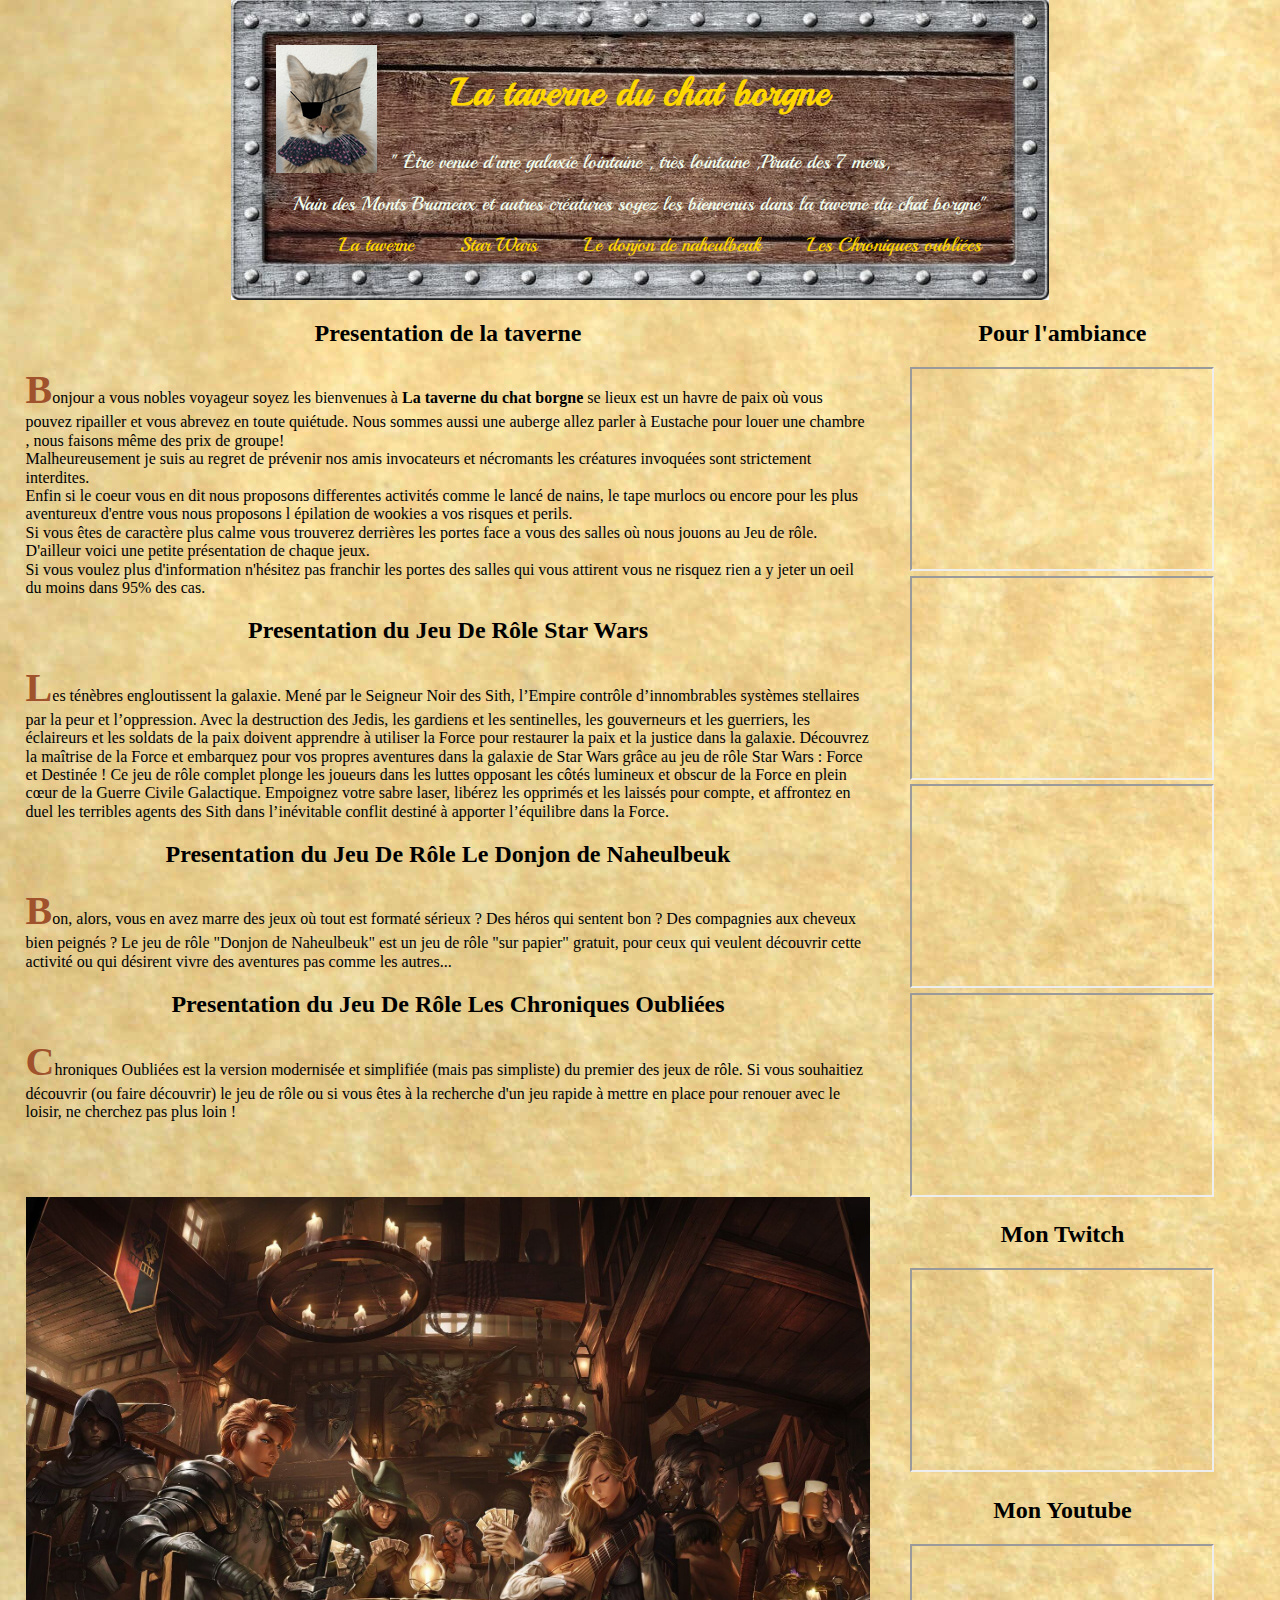
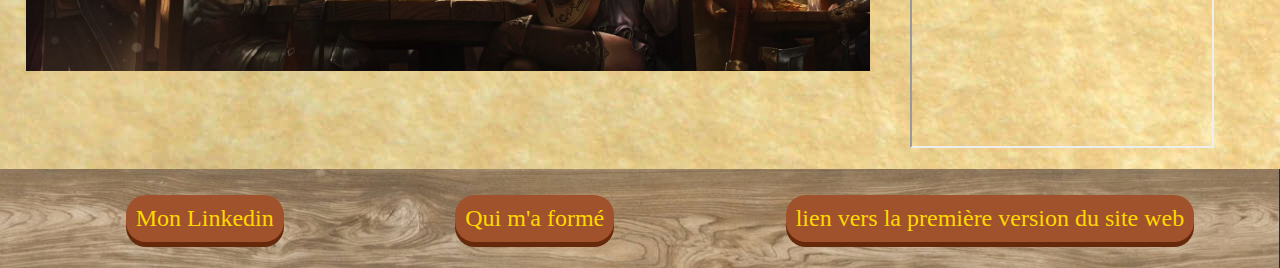
==== index.html @ 0dd870a6 "premier commit de la taverne" ====
<!DOCTYPE html>
<html lang="fr">

<head>
    <meta charset="utf-8">
    <link rel="shortcut icon" type="image/png" href="img/blogo.png"/>
    <title>La Taverne du chat borgne</title>
    <link rel="stylesheet" type="text/css" href="css/style.css">
    <meta name="keywords" content="jdr,chat,cat,taverne,tavrne,starwars star,wars">
    <meta property="og:url" content="http://www.la-taverne-du-chat-borgne/la_taverne.html" />
    <meta property="og:type" content="website" />
    <meta property="og:title" content="Bienvenues à la taverne du chat borgne" />
    <meta property="og:description" content="Être venue d'une galaxie lointaine , très lointaine ,Pirate des 7 mers,Nain des Monts Brumeux
                                            et autres créatures soyez les bienvenues dans la taverne du chat borgne" />
    <meta property="og:image" content="img/bb.png" />
</head>

<body>
    <div id="bloc_page">
        <header class="header_index">
            <img class="image_logo_taverne" src="img/bb.png" alt="Logo de la taverne">
            <h1>La taverne du chat borgne</h1>
            <p class="p_header">" Être venue d'une galaxie lointaine , très lointaine ,Pirate des 7 mers,</p>
            <p class="p_header_deux"> Nain des Monts Brumeux
                et autres créatures soyez les bienvenus dans la taverne du chat borgne"</p>
            <nav class="">
                <ul class="header_ul">

                    <li>
                        <a class="header_ul_a" href="index.html">La taverne</a>
                    </li>

                    <li> <a class="header_ul_a" href="index_s_w.html">Star Wars
                        </a>
                    </li>


                    <li><a class="header_ul_a" href="index_donjon.html">Le donjon de naheulbeuk
                        </a>
                    </li>


                    <li><a class="header_ul_a" href="index_les_chroniques.html">Les Chroniques oubliées
                        </a>
                    </li>

                </ul>
            </nav>
        </header>

        <div class="corp_de_la_page">
            <main>
                <article>
                    <h2 class="nav_main_h2_index">Presentation de la taverne</h2>

                    <p class="paragraphe_index_page_presentation">
                        Bonjour a vous nobles voyageur soyez les bienvenues à <strong>La taverne du chat borgne</strong>
                        se lieux est un havre de paix où vous pouvez ripailler et vous abrevez en toute quiétude.
                        Nous sommes aussi une auberge allez parler à Eustache pour louer une chambre , nous faisons
                        même des prix de groupe!<br>

                        Malheureusement je suis au regret de prévenir nos amis invocateurs et nécromants les créatures
                        invoquées sont strictement interdites.<br>

                        Enfin si le coeur vous en dit nous proposons differentes activités comme le lancé de nains,
                        le tape murlocs ou encore pour les plus aventureux d'entre vous
                        nous proposons l épilation de wookies a vos risques et perils.<br>

                        Si vous êtes de caractère plus calme vous trouverez derrières les portes face a vous des salles
                        où nous jouons au Jeu de rôle. D'ailleur voici une petite présentation de chaque jeux.<br>

                        Si vous voulez plus d'information n'hésitez pas franchir les portes des salles qui vous attirent
                        vous
                        ne risquez rien a y jeter un oeil du moins dans 95% des cas.
                    </p>
                </article>
                <article>
                    <h2 class="nav_main_h2_index">Presentation du Jeu De Rôle Star Wars</h2>

                    <p class="paragraphe_index_page_presentation">
                        Les ténèbres engloutissent la galaxie. Mené par le Seigneur Noir des Sith, l’Empire contrôle
                        d’innombrables systèmes stellaires par la peur et l’oppression. Avec la destruction des Jedis,
                        les gardiens et les sentinelles, les gouverneurs et les guerriers, les éclaireurs et les soldats
                        de la paix doivent apprendre à utiliser la Force pour restaurer la paix et la justice dans la
                        galaxie.
                        Découvrez la maîtrise de la Force et embarquez pour vos propres aventures dans la galaxie de
                        Star Wars grâce au jeu de rôle Star Wars : Force et Destinée !
                        Ce jeu de rôle complet plonge les joueurs dans les luttes opposant les côtés lumineux et obscur
                        de la Force en plein cœur de la Guerre Civile Galactique. Empoignez votre sabre laser,
                        libérez les opprimés et les laissés pour compte, et affrontez en duel les terribles agents des
                        Sith dans l’inévitable conflit destiné à apporter l’équilibre dans la Force.
                    </p>
                </article>
                <article>
                    <h2 class="nav_main_h2_index">Presentation du Jeu De Rôle Le Donjon de Naheulbeuk</h2>

                    <p class="paragraphe_index_page_presentation">Bon, alors, vous en avez marre des jeux où tout est
                        formaté sérieux ?
                        Des héros qui sentent bon ? Des compagnies aux cheveux bien peignés ?
                        Le jeu de rôle "Donjon de Naheulbeuk" est un jeu de rôle "sur papier" gratuit,
                        pour ceux qui veulent découvrir cette activité ou qui désirent vivre des aventures pas comme les
                        autres...
                    </p>
                </article>
                <article>
                    <h2 class="nav_main_h2_index">Presentation du Jeu De Rôle Les Chroniques Oubliées</h2>

                    <p class="paragraphe_index_page_presentation">Chroniques Oubliées est la version modernisée et
                        simplifiée (mais pas simpliste)
                        du premier des jeux de rôle. Si vous souhaitiez découvrir (ou faire découvrir)
                        le jeu de rôle ou si vous êtes à la recherche d'un jeu rapide à mettre en place
                        pour renouer avec le loisir, ne cherchez pas plus loin !</p>
                </article>
                <img class="image_avant_footer_index" src="img/tav.jpg" alt="">
            </main>
            <aside>
                <article>
                    <h2 class="h2_main_sideb">Pour l'ambiance</h2>
                    <figure>
                        <iframe width="300" height="200" title="musique d'ambiance thème starwars"
                            src="https://www.youtube.com/embed/aBjj4pXvZ9E"  allow="accelerometer; autoplay; 
                        encrypted-media; gyroscope; picture-in-picture" allowfullscreen></iframe>

                        <iframe width="300" height="200" title="musique d'ambiance thème de taverne"
                            src="https://www.youtube.com/embed/hWPPD5ww0eA" 
                            allow="accelerometer; autoplay; encrypted-media; gyroscope; picture-in-picture"
                            allowfullscreen></iframe>

                        <iframe width="300" height="200" title="musique d'ambiance thème celtique"
                            src="https://www.youtube.com/embed/jiwuQ6UHMQg" 
                            allow="accelerometer; autoplay; encrypted-media; gyroscope; picture-in-picture"
                            allowfullscreen></iframe>

                        <iframe width="300" height="200" title="musique d'ambiance thème pirate"
                            src="https://www.youtube.com/embed/fCK8-2pdtFU" 
                            allow="accelerometer; autoplay; encrypted-media; gyroscope; picture-in-picture"
                            allowfullscreen></iframe>
                    </figure>
                    <figure>
                        <h2 class="h2_main_sideb">Mon Twitch</h2>
                        <iframe src="https://player.twitch.tv/?channel=hishata" title="chaine twitch d'Hishata"
                        allow="fullscreen" height="200" width="300"></iframe>
                    </figure>
                    <figure>
                        <h2 class="h2_main_sideb">Mon Youtube</h2>
                        <iframe width="300" height="200" title="vidéo de jdr thème starwars"
                            src="https://www.youtube.com/embed/6qYRH20lp3I" 
                            allow="accelerometer; autoplay; encrypted-media; gyroscope; picture-in-picture"
                            allowfullscreen></iframe>
                    </figure>
                </article>
            </aside>
        </div>
        <footer>
            <section id="footer">
                <ul class="ul_footer">
                    <li>
                        <a href="https://www.linkedin.com/in/edouarddhalluin/" class="a_footer">
                            Mon Linkedin
                        </a>
                    </li>
                    <li>
                        <a href="http://ineat.academy" class="a_footer">
                            Qui m'a formé
                        </a>
                    </li>    
                    <li>
                        <a href="old_tav.html" class="a_footer">
                            lien vers la première version du site web
                        </a>
                    </li>
                </ul>
            </section>
        </footer>
    </div>
</body>

</html>
---- css/style.css ----
@import url('https://fonts.googleapis.com/css?family=Playball&display=swap');
  
/*! normalize.css v8.0.1 | MIT License | github.com/necolas/normalize.css */

/* Document
   ========================================================================== */

/**
 * 1. Correct the line height in all browsers.
 * 2. Prevent adjustments of font size after orientation changes in iOS.
 */

 html {
    line-height: 1.15; /* 1 */
    -webkit-text-size-adjust: 100%; /* 2 */
  }
  
  /* Sections
     ========================================================================== */
  
  /**
   * Remove the margin in all browsers.
   */
  
  body {
    margin: 0;
  }
  
  /**
   * Render the `main` element consistently in IE.
   */
  
  main {
    display: block;
  }
  
  /**
   * Correct the font size and margin on `h1` elements within `section` and
   * `article` contexts in Chrome, Firefox, and Safari.
   */
  
  h1 {
    font-size: 2em;
    margin: 0.67em 0;
  }
  
  /* Grouping content
     ========================================================================== */
  
  /**
   * 1. Add the correct box sizing in Firefox.
   * 2. Show the overflow in Edge and IE.
   */
  
  hr {
    box-sizing: content-box; /* 1 */
    height: 0; /* 1 */
    overflow: visible; /* 2 */
  }
  
  /**
   * 1. Correct the inheritance and scaling of font size in all browsers.
   * 2. Correct the odd `em` font sizing in all browsers.
   */
  
  pre {
    font-family: monospace, monospace; /* 1 */
    font-size: 1em; /* 2 */
  }
  
  /* Text-level semantics
     ========================================================================== */
  
  /**
   * Remove the gray background on active links in IE 10.
   */
  
  a {
    background-color: transparent;
  }
  
  /**
   * 1. Remove the bottom border in Chrome 57-
   * 2. Add the correct text decoration in Chrome, Edge, IE, Opera, and Safari.
   */
  
  abbr[title] {
    border-bottom: none; /* 1 */
    text-decoration: underline; /* 2 */
    text-decoration: underline dotted; /* 2 */
  }
  
  /**
   * Add the correct font weight in Chrome, Edge, and Safari.
   */
  
  b,
  strong {
    font-weight: bolder;
  }
  
  /**
   * 1. Correct the inheritance and scaling of font size in all browsers.
   * 2. Correct the odd `em` font sizing in all browsers.
   */
  
  code,
  kbd,
  samp {
    font-family: monospace, monospace; /* 1 */
    font-size: 1em; /* 2 */
  }
  
  /**
   * Add the correct font size in all browsers.
   */
  
  small {
    font-size: 80%;
  }
  
  /**
   * Prevent `sub` and `sup` elements from affecting the line height in
   * all browsers.
   */
  
  sub,
  sup {
    font-size: 75%;
    line-height: 0;
    position: relative;
    vertical-align: baseline;
  }
  
  sub {
    bottom: -0.25em;
  }
  
  sup {
    top: -0.5em;
  }
  
  /* Embedded content
     ========================================================================== */
  
  /**
   * Remove the border on images inside links in IE 10.
   */
  
  img {
    border-style: none;
  }
  
  /* Forms
     ========================================================================== */
  
  /**
   * 1. Change the font styles in all browsers.
   * 2. Remove the margin in Firefox and Safari.
   */
  
  button,
  input,
  optgroup,
  select,
  textarea {
    font-family: inherit; /* 1 */
    font-size: 100%; /* 1 */
    line-height: 1.15; /* 1 */
    margin: 0; /* 2 */
  }
  
  /**
   * Show the overflow in IE.
   * 1. Show the overflow in Edge.
   */
  
  button,
  input { /* 1 */
    overflow: visible;
  }
  
  /**
   * Remove the inheritance of text transform in Edge, Firefox, and IE.
   * 1. Remove the inheritance of text transform in Firefox.
   */
  
  button,
  select { /* 1 */
    text-transform: none;
  }
  
  /**
   * Correct the inability to style clickable types in iOS and Safari.
   */
  
  button,
  [type="button"],
  [type="reset"],
  [type="submit"] {
    -webkit-appearance: button;
  }
  
  /**
   * Remove the inner border and padding in Firefox.
   */
  
  button::-moz-focus-inner,
  [type="button"]::-moz-focus-inner,
  [type="reset"]::-moz-focus-inner,
  [type="submit"]::-moz-focus-inner {
    border-style: none;
    padding: 0;
  }
  
  /**
   * Restore the focus styles unset by the previous rule.
   */
  
  button:-moz-focusring,
  [type="button"]:-moz-focusring,
  [type="reset"]:-moz-focusring,
  [type="submit"]:-moz-focusring {
    outline: 1px dotted ButtonText;
  }
  
  /**
   * Correct the padding in Firefox.
   */
  
  fieldset {
    padding: 0.35em 0.75em 0.625em;
  }
  
  /**
   * 1. Correct the text wrapping in Edge and IE.
   * 2. Correct the color inheritance from `fieldset` elements in IE.
   * 3. Remove the padding so developers are not caught out when they zero out
   *    `fieldset` elements in all browsers.
   */
  
  legend {
    box-sizing: border-box; /* 1 */
    color: inherit; /* 2 */
    display: table; /* 1 */
    max-width: 100%; /* 1 */
    padding: 0; /* 3 */
    white-space: normal; /* 1 */
  }
  
  /**
   * Add the correct vertical alignment in Chrome, Firefox, and Opera.
   */
  
  progress {
    vertical-align: baseline;
  }
  
  /**
   * Remove the default vertical scrollbar in IE 10+.
   */
  
  textarea {
    overflow: auto;
  }
  
  /**
   * 1. Add the correct box sizing in IE 10.
   * 2. Remove the padding in IE 10.
   */
  
  [type="checkbox"],
  [type="radio"] {
    box-sizing: border-box; /* 1 */
    padding: 0; /* 2 */
  }
  
  /**
   * Correct the cursor style of increment and decrement buttons in Chrome.
   */
  
  [type="number"]::-webkit-inner-spin-button,
  [type="number"]::-webkit-outer-spin-button {
    height: auto;
  }
  
  /**
   * 1. Correct the odd appearance in Chrome and Safari.
   * 2. Correct the outline style in Safari.
   */
  
  [type="search"] {
    -webkit-appearance: textfield; /* 1 */
    outline-offset: -2px; /* 2 */
  }
  
  /**
   * Remove the inner padding in Chrome and Safari on macOS.
   */
  
  [type="search"]::-webkit-search-decoration {
    -webkit-appearance: none;
  }
  
  /**
   * 1. Correct the inability to style clickable types in iOS and Safari.
   * 2. Change font properties to `inherit` in Safari.
   */
  
  ::-webkit-file-upload-button {
    -webkit-appearance: button; /* 1 */
    font: inherit; /* 2 */
  }
  
  /* Interactive
     ========================================================================== */
  
  /*
   * Add the correct display in Edge, IE 10+, and Firefox.
   */
  
  details {
    display: block;
  }
  
  /*
   * Add the correct display in all browsers.
   */
  
  summary {
    display: list-item;
  }
  
  /* Misc
     ========================================================================== */
  
  /**
   * Add the correct display in IE 10+.
   */
  
  template {
    display: none;
  }
  
  /**
   * Add the correct display in IE 10.
   */
  
  [hidden] {
    display: none;
  }



body{
    background-image:url(img/parcho.jpg);

    
}
header
{
    font-family: 'Playball', arial, sans-serif;
	top:5%;
	color:black;
	font-size: 1.2em;
	width: 100%;
	position:absolute;
	text-align: center;

}
h1{
    text-align: center;
    color: gold;
}
.image_logo_taverne{
position: absolute;
top: 45px;
left: 45px;
}
.header_index{
background-image:url(img/bwood2.jpg);
background-repeat: no-repeat;
background-position: center;
width: 818px;
height:300px;
padding: 45px;
box-sizing: border-box;
margin-left: auto;
margin-right: auto;
position: relative;
}
.p_header{
    margin-top: 1.9em;
    color: honeydew;
}
.p_header_deux{
    margin-top: 0.9em;
    color: honeydew;
}
ul 
{
list-style: none;
text-align: center;
justify-content:space-around;
display: flex;
}
a{
  text-decoration: none;
}

.header_ul{
    margin-top: 0.6em;
}
a:visited{
    color: honeydew;
}
.header_ul_a{
    color: gold;
}

.nav_main_h2_index{
    text-align: center;
}
.nav_main_h2_index::selection{
  color: gold;
  background-color: sienna;
}
.h2_main_sideb::selection{
  color: gold;
  background-color: sienna;
}
#image_donjon_un{   
    position: relative;
    left: 15%;
    bottom:25%;
}
.corp_de_la_page{
    display: flex;
    margin-left:2%;
    margin-right: 2%;
}
.paragraphe_index_page_presentation::first-letter{
    font-size:40px;
    font-weight: bolder;
    color: sienna;
}
.paragraphe_index_page_presentation::selection{
color: gold;
background-color: sienna;
}
.paragraphe_index_page_presentation strong::selection{
    color: sienna;
    background-color: gold;
    }
aside{
    text-align: center;
}
.image_avant_footer_index{
max-width: 100%;
padding-top: 7%;
}
footer{
    background-image:url(img/fb.jpg);
    background-size: cover;
    background-repeat: no-repeat;
    text-align: center;
    padding-top: 10px;
    padding-bottom: 10px;
    color: gold;
}
 .ul_footer  a {
    color: gold;
}
.a_footer{
  background-color: sienna;
  color: #ffd058;
  border-radius: 20px;
  font-size: x-large;
  padding: 10px;
  border: none;
  box-shadow:0 5px 0 #66290c ;
  display: inline-block;
  text-decoration: none;
}

.a_footer:hover{
  box-shadow: 0 3px 0 #66290c;
  transform:translateY(2px);
}

.a_footer:active{
  transform:translateY(5px);
  box-shadow: none;
}

@media only screen and (max-width: 850px) {
    /* Appareils avec une résolution au-dessus de 500px */
    aside{
        display: none;
    
    }
   }
   @media only screen and (max-width: 850px) {
   .header_index{
    background-image: none;
    background-color: rgb(67, 45, 37);;
    border: 10px solid 	rgb(105,105,105);
    max-width: 100%;
    padding: 10px;
    height: 220px;

 }
}
@media only screen and (max-width: 850px) {
    header p{
display: none;
    }

}
@media only screen and (max-width: 850px) {
    header img{
        display: none;
    }
}
@media only screen and (max-width: 850px) {
  .a_footer{
    background-color:transparent;
    box-shadow: 0 5px 0 transparent;
  }
  .a_footer:hover{
    box-shadow: 0 3px 0 transparent;
}
}
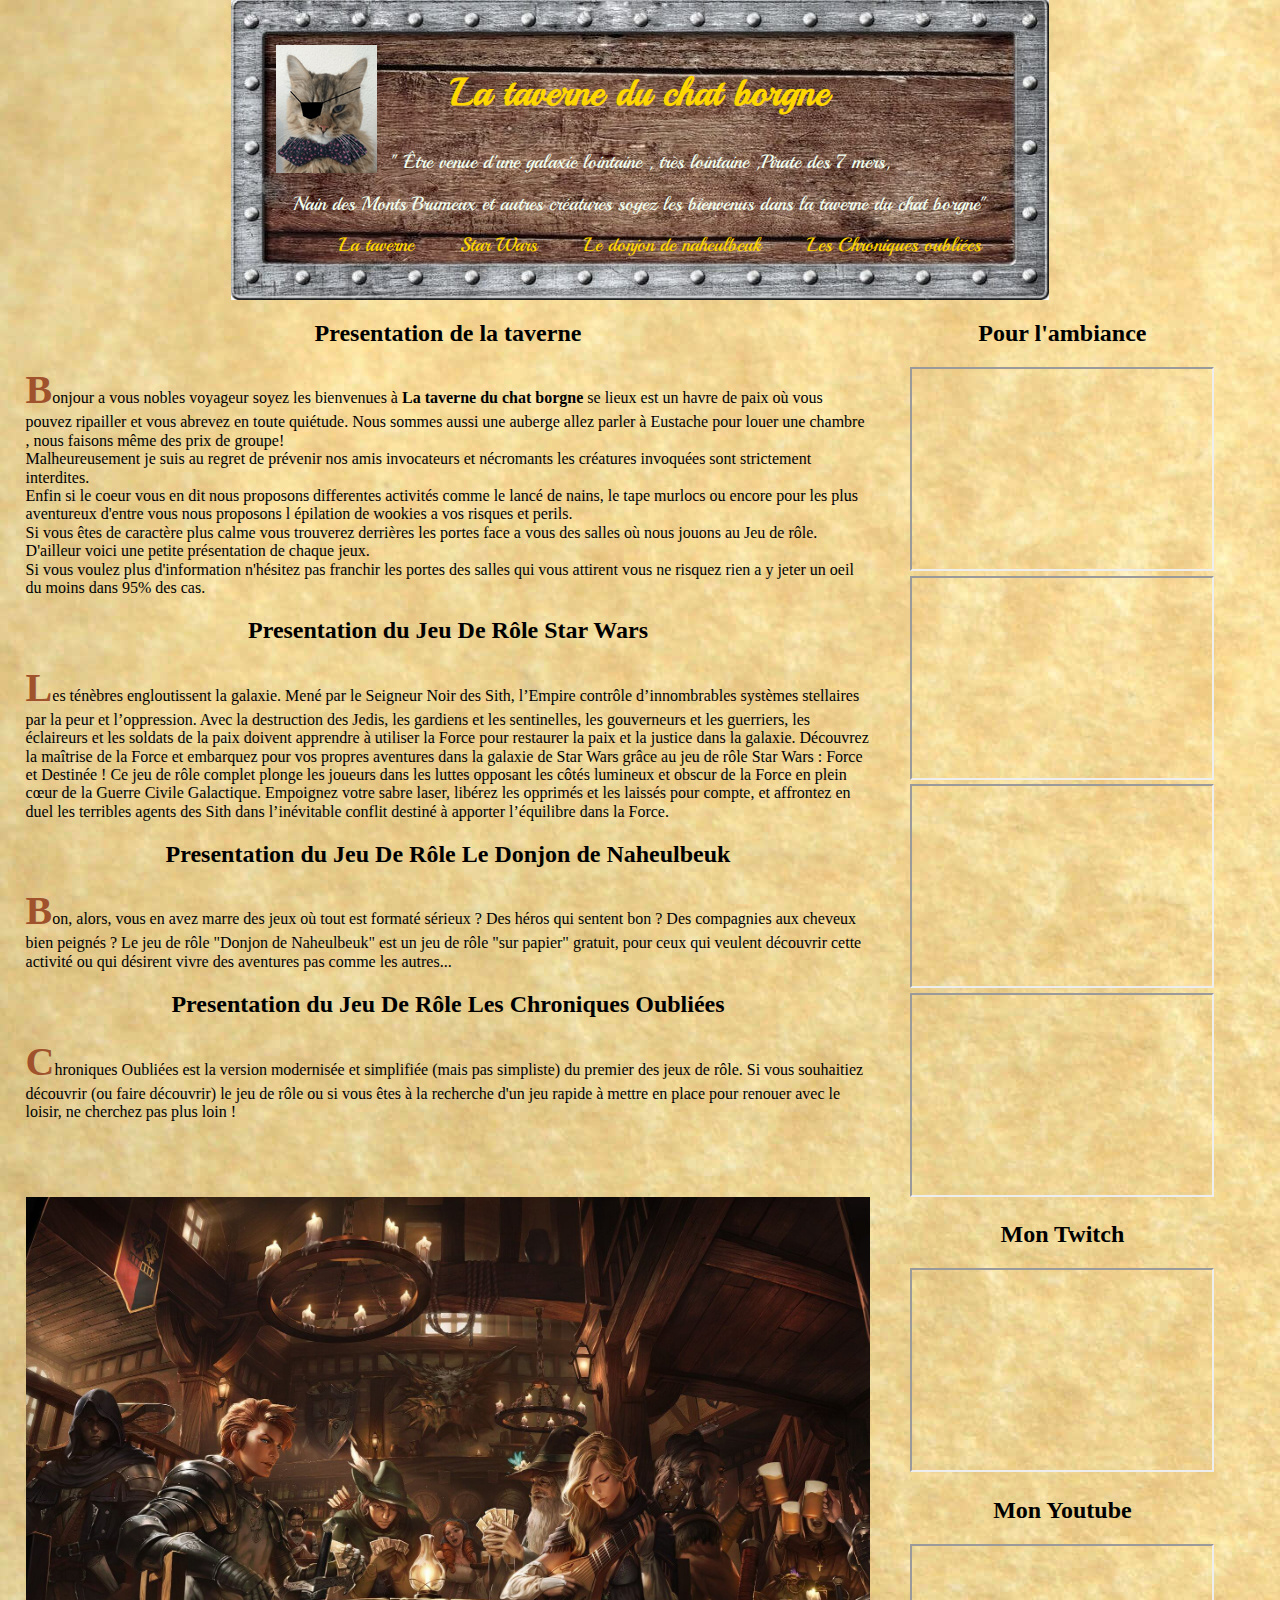
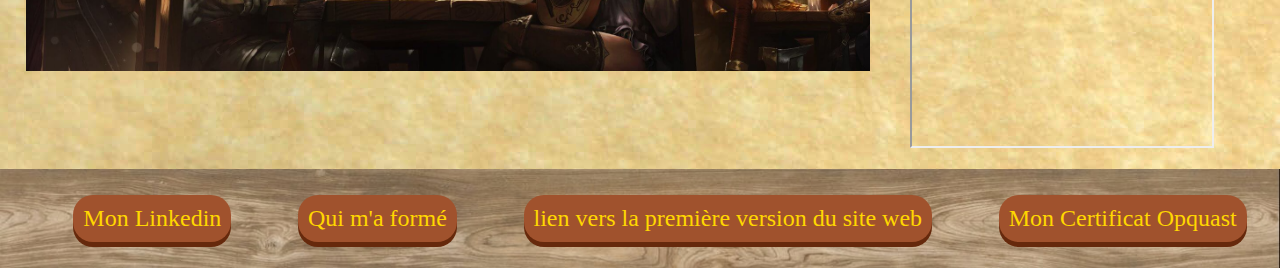
==== commit 1572e80d: "ajout Certif Opquast" ====
--- a/index.html
+++ b/index.html
@@ -169,6 +169,11 @@
                             lien vers la première version du site web
                         </a>
                     </li>
+                    <li>
+                        <a href="https://directory.opquast.com/fr/certificat/EXVORM/" class="a_footer">
+                            Mon Certificat Opquast
+                        </a>
+                    </li>
                 </ul>
             </section>
         </footer>
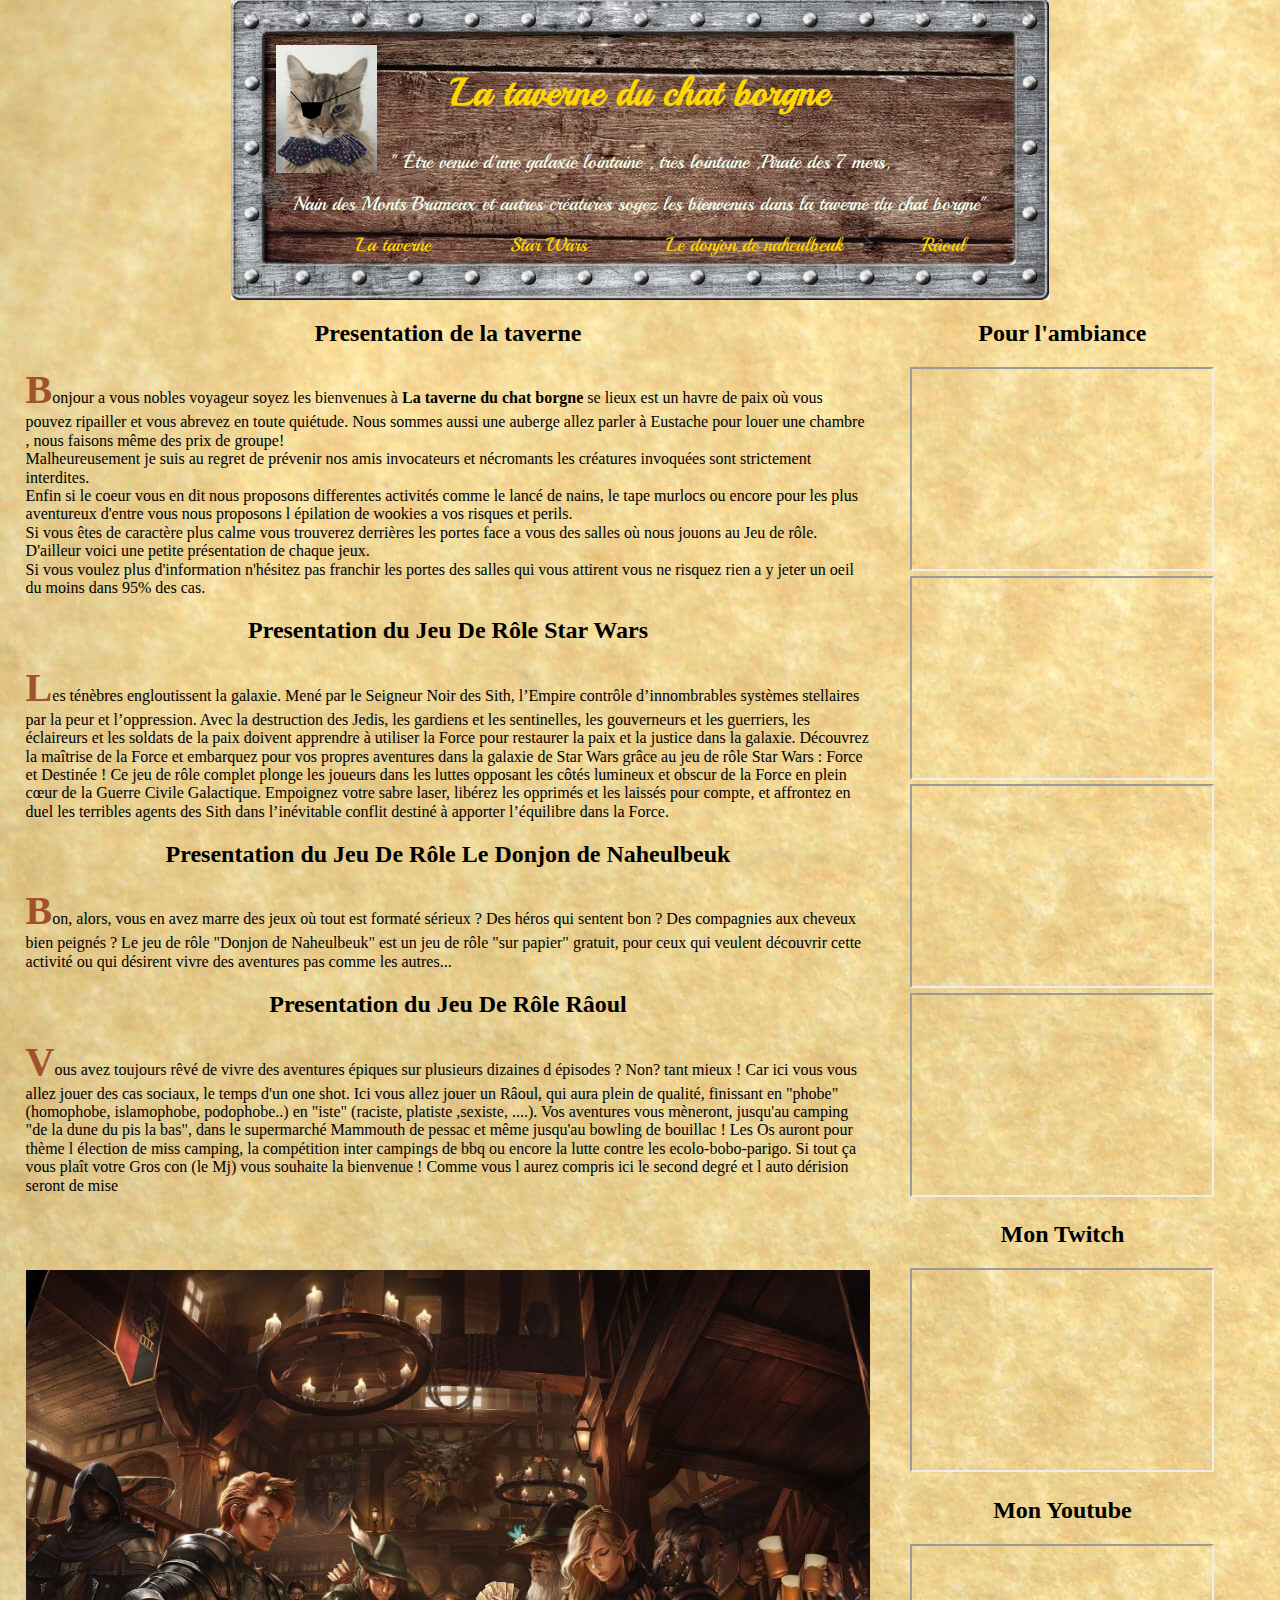
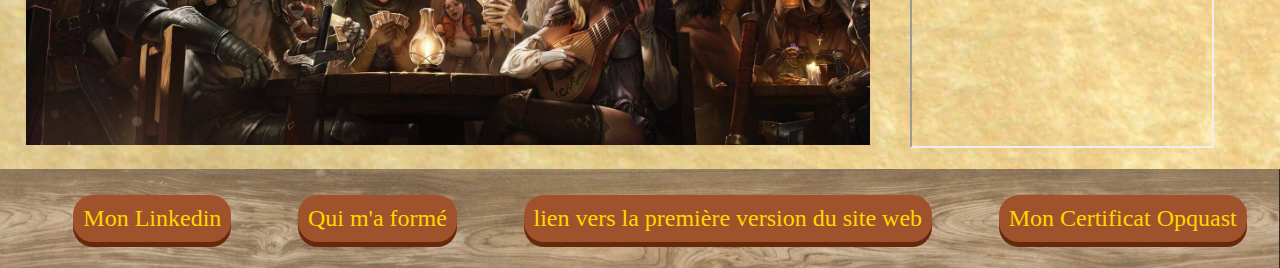
==== commit d5526b74: "remplacement de l/'onglet C.O par Raoul" ====
--- a/index.html
+++ b/index.html
@@ -1,183 +1,250 @@
 <!DOCTYPE html>
 <html lang="fr">
-
-<head>
-    <meta charset="utf-8">
-    <link rel="shortcut icon" type="image/png" href="img/blogo.png"/>
+  <head>
+    <meta charset="utf-8" />
+    <link rel="shortcut icon" type="image/png" href="img/blogo.png" />
     <title>La Taverne du chat borgne</title>
-    <link rel="stylesheet" type="text/css" href="css/style.css">
-    <meta name="keywords" content="jdr,chat,cat,taverne,tavrne,starwars star,wars">
-    <meta property="og:url" content="http://www.la-taverne-du-chat-borgne/la_taverne.html" />
+    <link rel="stylesheet" type="text/css" href="css/style.css" />
+    <meta
+      name="keywords"
+      content="jdr,chat,cat,taverne,tavrne,starwars star,wars"
+    />
+    <meta
+      property="og:url"
+      content="http://www.la-taverne-du-chat-borgne/la_taverne.html"
+    />
     <meta property="og:type" content="website" />
-    <meta property="og:title" content="Bienvenues à la taverne du chat borgne" />
-    <meta property="og:description" content="Être venue d'une galaxie lointaine , très lointaine ,Pirate des 7 mers,Nain des Monts Brumeux
-                                            et autres créatures soyez les bienvenues dans la taverne du chat borgne" />
+    <meta
+      property="og:title"
+      content="Bienvenues à la taverne du chat borgne"
+    />
+    <meta
+      property="og:description"
+      content="Être venue d'une galaxie lointaine , très lointaine ,Pirate des 7 mers,Nain des Monts Brumeux
+                                            et autres créatures soyez les bienvenues dans la taverne du chat borgne"
+    />
     <meta property="og:image" content="img/bb.png" />
-</head>
-
-<body>
+  </head>
+
+  <body>
     <div id="bloc_page">
-        <header class="header_index">
-            <img class="image_logo_taverne" src="img/bb.png" alt="Logo de la taverne">
-            <h1>La taverne du chat borgne</h1>
-            <p class="p_header">" Être venue d'une galaxie lointaine , très lointaine ,Pirate des 7 mers,</p>
-            <p class="p_header_deux"> Nain des Monts Brumeux
-                et autres créatures soyez les bienvenus dans la taverne du chat borgne"</p>
-            <nav class="">
-                <ul class="header_ul">
-
-                    <li>
-                        <a class="header_ul_a" href="index.html">La taverne</a>
-                    </li>
-
-                    <li> <a class="header_ul_a" href="index_s_w.html">Star Wars
-                        </a>
-                    </li>
-
-
-                    <li><a class="header_ul_a" href="index_donjon.html">Le donjon de naheulbeuk
-                        </a>
-                    </li>
-
-
-                    <li><a class="header_ul_a" href="index_les_chroniques.html">Les Chroniques oubliées
-                        </a>
-                    </li>
-
-                </ul>
-            </nav>
-        </header>
-
-        <div class="corp_de_la_page">
-            <main>
-                <article>
-                    <h2 class="nav_main_h2_index">Presentation de la taverne</h2>
-
-                    <p class="paragraphe_index_page_presentation">
-                        Bonjour a vous nobles voyageur soyez les bienvenues à <strong>La taverne du chat borgne</strong>
-                        se lieux est un havre de paix où vous pouvez ripailler et vous abrevez en toute quiétude.
-                        Nous sommes aussi une auberge allez parler à Eustache pour louer une chambre , nous faisons
-                        même des prix de groupe!<br>
-
-                        Malheureusement je suis au regret de prévenir nos amis invocateurs et nécromants les créatures
-                        invoquées sont strictement interdites.<br>
-
-                        Enfin si le coeur vous en dit nous proposons differentes activités comme le lancé de nains,
-                        le tape murlocs ou encore pour les plus aventureux d'entre vous
-                        nous proposons l épilation de wookies a vos risques et perils.<br>
-
-                        Si vous êtes de caractère plus calme vous trouverez derrières les portes face a vous des salles
-                        où nous jouons au Jeu de rôle. D'ailleur voici une petite présentation de chaque jeux.<br>
-
-                        Si vous voulez plus d'information n'hésitez pas franchir les portes des salles qui vous attirent
-                        vous
-                        ne risquez rien a y jeter un oeil du moins dans 95% des cas.
-                    </p>
-                </article>
-                <article>
-                    <h2 class="nav_main_h2_index">Presentation du Jeu De Rôle Star Wars</h2>
-
-                    <p class="paragraphe_index_page_presentation">
-                        Les ténèbres engloutissent la galaxie. Mené par le Seigneur Noir des Sith, l’Empire contrôle
-                        d’innombrables systèmes stellaires par la peur et l’oppression. Avec la destruction des Jedis,
-                        les gardiens et les sentinelles, les gouverneurs et les guerriers, les éclaireurs et les soldats
-                        de la paix doivent apprendre à utiliser la Force pour restaurer la paix et la justice dans la
-                        galaxie.
-                        Découvrez la maîtrise de la Force et embarquez pour vos propres aventures dans la galaxie de
-                        Star Wars grâce au jeu de rôle Star Wars : Force et Destinée !
-                        Ce jeu de rôle complet plonge les joueurs dans les luttes opposant les côtés lumineux et obscur
-                        de la Force en plein cœur de la Guerre Civile Galactique. Empoignez votre sabre laser,
-                        libérez les opprimés et les laissés pour compte, et affrontez en duel les terribles agents des
-                        Sith dans l’inévitable conflit destiné à apporter l’équilibre dans la Force.
-                    </p>
-                </article>
-                <article>
-                    <h2 class="nav_main_h2_index">Presentation du Jeu De Rôle Le Donjon de Naheulbeuk</h2>
-
-                    <p class="paragraphe_index_page_presentation">Bon, alors, vous en avez marre des jeux où tout est
-                        formaté sérieux ?
-                        Des héros qui sentent bon ? Des compagnies aux cheveux bien peignés ?
-                        Le jeu de rôle "Donjon de Naheulbeuk" est un jeu de rôle "sur papier" gratuit,
-                        pour ceux qui veulent découvrir cette activité ou qui désirent vivre des aventures pas comme les
-                        autres...
-                    </p>
-                </article>
-                <article>
-                    <h2 class="nav_main_h2_index">Presentation du Jeu De Rôle Les Chroniques Oubliées</h2>
-
-                    <p class="paragraphe_index_page_presentation">Chroniques Oubliées est la version modernisée et
-                        simplifiée (mais pas simpliste)
-                        du premier des jeux de rôle. Si vous souhaitiez découvrir (ou faire découvrir)
-                        le jeu de rôle ou si vous êtes à la recherche d'un jeu rapide à mettre en place
-                        pour renouer avec le loisir, ne cherchez pas plus loin !</p>
-                </article>
-                <img class="image_avant_footer_index" src="img/tav.jpg" alt="">
-            </main>
-            <aside>
-                <article>
-                    <h2 class="h2_main_sideb">Pour l'ambiance</h2>
-                    <figure>
-                        <iframe width="300" height="200" title="musique d'ambiance thème starwars"
-                            src="https://www.youtube.com/embed/aBjj4pXvZ9E"  allow="accelerometer; autoplay; 
-                        encrypted-media; gyroscope; picture-in-picture" allowfullscreen></iframe>
-
-                        <iframe width="300" height="200" title="musique d'ambiance thème de taverne"
-                            src="https://www.youtube.com/embed/hWPPD5ww0eA" 
-                            allow="accelerometer; autoplay; encrypted-media; gyroscope; picture-in-picture"
-                            allowfullscreen></iframe>
-
-                        <iframe width="300" height="200" title="musique d'ambiance thème celtique"
-                            src="https://www.youtube.com/embed/jiwuQ6UHMQg" 
-                            allow="accelerometer; autoplay; encrypted-media; gyroscope; picture-in-picture"
-                            allowfullscreen></iframe>
-
-                        <iframe width="300" height="200" title="musique d'ambiance thème pirate"
-                            src="https://www.youtube.com/embed/fCK8-2pdtFU" 
-                            allow="accelerometer; autoplay; encrypted-media; gyroscope; picture-in-picture"
-                            allowfullscreen></iframe>
-                    </figure>
-                    <figure>
-                        <h2 class="h2_main_sideb">Mon Twitch</h2>
-                        <iframe src="https://player.twitch.tv/?channel=hishata" title="chaine twitch d'Hishata"
-                        allow="fullscreen" height="200" width="300"></iframe>
-                    </figure>
-                    <figure>
-                        <h2 class="h2_main_sideb">Mon Youtube</h2>
-                        <iframe width="300" height="200" title="vidéo de jdr thème starwars"
-                            src="https://www.youtube.com/embed/6qYRH20lp3I" 
-                            allow="accelerometer; autoplay; encrypted-media; gyroscope; picture-in-picture"
-                            allowfullscreen></iframe>
-                    </figure>
-                </article>
-            </aside>
-        </div>
-        <footer>
-            <section id="footer">
-                <ul class="ul_footer">
-                    <li>
-                        <a href="https://www.linkedin.com/in/edouarddhalluin/" class="a_footer">
-                            Mon Linkedin
-                        </a>
-                    </li>
-                    <li>
-                        <a href="http://ineat.academy" class="a_footer">
-                            Qui m'a formé
-                        </a>
-                    </li>    
-                    <li>
-                        <a href="old_tav.html" class="a_footer">
-                            lien vers la première version du site web
-                        </a>
-                    </li>
-                    <li>
-                        <a href="https://directory.opquast.com/fr/certificat/EXVORM/" class="a_footer">
-                            Mon Certificat Opquast
-                        </a>
-                    </li>
-                </ul>
-            </section>
-        </footer>
+      <header class="header_index">
+        <img
+          class="image_logo_taverne"
+          src="img/bb.png"
+          alt="Logo de la taverne"
+        />
+        <h1>La taverne du chat borgne</h1>
+        <p class="p_header">
+          " Être venue d'une galaxie lointaine , très lointaine ,Pirate des 7
+          mers,
+        </p>
+        <p class="p_header_deux">
+          Nain des Monts Brumeux et autres créatures soyez les bienvenus dans la
+          taverne du chat borgne"
+        </p>
+        <nav class="">
+          <ul class="header_ul">
+            <li>
+              <a class="header_ul_a" href="index.html">La taverne</a>
+            </li>
+
+            <li><a class="header_ul_a" href="index_s_w.html">Star Wars </a></li>
+
+            <li>
+              <a class="header_ul_a" href="index_donjon.html"
+                >Le donjon de naheulbeuk
+              </a>
+            </li>
+
+            <li><a class="header_ul_a" href="index_Raoul.html">Râoul </a></li>
+          </ul>
+        </nav>
+      </header>
+
+      <div class="corp_de_la_page">
+        <main>
+          <article>
+            <h2 class="nav_main_h2_index">Presentation de la taverne</h2>
+
+            <p class="paragraphe_index_page_presentation">
+              Bonjour a vous nobles voyageur soyez les bienvenues à
+              <strong>La taverne du chat borgne</strong> se lieux est un havre
+              de paix où vous pouvez ripailler et vous abrevez en toute
+              quiétude. Nous sommes aussi une auberge allez parler à Eustache
+              pour louer une chambre , nous faisons même des prix de groupe!<br />
+
+              Malheureusement je suis au regret de prévenir nos amis invocateurs
+              et nécromants les créatures invoquées sont strictement
+              interdites.<br />
+
+              Enfin si le coeur vous en dit nous proposons differentes activités
+              comme le lancé de nains, le tape murlocs ou encore pour les plus
+              aventureux d'entre vous nous proposons l épilation de wookies a
+              vos risques et perils.<br />
+
+              Si vous êtes de caractère plus calme vous trouverez derrières les
+              portes face a vous des salles où nous jouons au Jeu de rôle.
+              D'ailleur voici une petite présentation de chaque jeux.<br />
+
+              Si vous voulez plus d'information n'hésitez pas franchir les
+              portes des salles qui vous attirent vous ne risquez rien a y jeter
+              un oeil du moins dans 95% des cas.
+            </p>
+          </article>
+          <article>
+            <h2 class="nav_main_h2_index">
+              Presentation du Jeu De Rôle Star Wars
+            </h2>
+
+            <p class="paragraphe_index_page_presentation">
+              Les ténèbres engloutissent la galaxie. Mené par le Seigneur Noir
+              des Sith, l’Empire contrôle d’innombrables systèmes stellaires par
+              la peur et l’oppression. Avec la destruction des Jedis, les
+              gardiens et les sentinelles, les gouverneurs et les guerriers, les
+              éclaireurs et les soldats de la paix doivent apprendre à utiliser
+              la Force pour restaurer la paix et la justice dans la galaxie.
+              Découvrez la maîtrise de la Force et embarquez pour vos propres
+              aventures dans la galaxie de Star Wars grâce au jeu de rôle Star
+              Wars : Force et Destinée ! Ce jeu de rôle complet plonge les
+              joueurs dans les luttes opposant les côtés lumineux et obscur de
+              la Force en plein cœur de la Guerre Civile Galactique. Empoignez
+              votre sabre laser, libérez les opprimés et les laissés pour
+              compte, et affrontez en duel les terribles agents des Sith dans
+              l’inévitable conflit destiné à apporter l’équilibre dans la Force.
+            </p>
+          </article>
+          <article>
+            <h2 class="nav_main_h2_index">
+              Presentation du Jeu De Rôle Le Donjon de Naheulbeuk
+            </h2>
+
+            <p class="paragraphe_index_page_presentation">
+              Bon, alors, vous en avez marre des jeux où tout est formaté
+              sérieux ? Des héros qui sentent bon ? Des compagnies aux cheveux
+              bien peignés ? Le jeu de rôle "Donjon de Naheulbeuk" est un jeu de
+              rôle "sur papier" gratuit, pour ceux qui veulent découvrir cette
+              activité ou qui désirent vivre des aventures pas comme les
+              autres...
+            </p>
+          </article>
+          <article>
+            <h2 class="nav_main_h2_index">Presentation du Jeu De Rôle Râoul</h2>
+
+            <p class="paragraphe_index_page_presentation">
+              Vous avez toujours rêvé de vivre des aventures épiques sur
+              plusieurs dizaines d épisodes ? Non? tant mieux ! Car ici vous
+              vous allez jouer des cas sociaux, le temps d'un one shot. Ici vous
+              allez jouer un Râoul, qui aura plein de qualité, finissant en
+              "phobe" (homophobe, islamophobe, podophobe..) en "iste" (raciste,
+              platiste ,sexiste, ....). Vos aventures vous mèneront, jusqu'au
+              camping "de la dune du pis la bas", dans le supermarché Mammouth de
+              pessac et même jusqu'au bowling de bouillac ! Les Os auront pour
+              thème l élection de miss camping, la compétition inter campings de
+              bbq ou encore la lutte contre les ecolo-bobo-parigo. Si tout ça
+              vous plaît votre Gros con (le Mj) vous souhaite la bienvenue !
+              Comme vous l aurez compris ici le second degré et l auto dérision seront de mise 
+            </p>
+          </article>
+          <img class="image_avant_footer_index" src="img/tav.jpg" alt="" />
+        </main>
+        <aside>
+          <article>
+            <h2 class="h2_main_sideb">Pour l'ambiance</h2>
+            <figure>
+              <iframe
+                width="300"
+                height="200"
+                title="musique d'ambiance thème starwars"
+                src="https://www.youtube.com/embed/aBjj4pXvZ9E"
+                allow="accelerometer; autoplay; 
+                        encrypted-media; gyroscope; picture-in-picture"
+                allowfullscreen
+              ></iframe>
+
+              <iframe
+                width="300"
+                height="200"
+                title="musique d'ambiance thème de taverne"
+                src="https://www.youtube.com/embed/hWPPD5ww0eA"
+                allow="accelerometer; autoplay; encrypted-media; gyroscope; picture-in-picture"
+                allowfullscreen
+              ></iframe>
+
+              <iframe
+                width="300"
+                height="200"
+                title="musique d'ambiance thème celtique"
+                src="https://www.youtube.com/embed/jiwuQ6UHMQg"
+                allow="accelerometer; autoplay; encrypted-media; gyroscope; picture-in-picture"
+                allowfullscreen
+              ></iframe>
+
+              <iframe
+                width="300"
+                height="200"
+                title="musique d'ambiance thème pirate"
+                src="https://www.youtube.com/embed/fCK8-2pdtFU"
+                allow="accelerometer; autoplay; encrypted-media; gyroscope; picture-in-picture"
+                allowfullscreen
+              ></iframe>
+            </figure>
+            <figure>
+              <h2 class="h2_main_sideb">Mon Twitch</h2>
+              <iframe
+                src="https://player.twitch.tv/?channel=hishata"
+                title="chaine twitch d'Hishata"
+                allow="fullscreen"
+                height="200"
+                width="300"
+              ></iframe>
+            </figure>
+            <figure>
+              <h2 class="h2_main_sideb">Mon Youtube</h2>
+              <iframe
+                width="300"
+                height="200"
+                title="vidéo de jdr thème starwars"
+                src="https://www.youtube.com/embed/6qYRH20lp3I"
+                allow="accelerometer; autoplay; encrypted-media; gyroscope; picture-in-picture"
+                allowfullscreen
+              ></iframe>
+            </figure>
+          </article>
+        </aside>
+      </div>
+      <footer>
+        <section id="footer">
+          <ul class="ul_footer">
+            <li>
+              <a
+                href="https://www.linkedin.com/in/edouarddhalluin/"
+                class="a_footer"
+              >
+                Mon Linkedin
+              </a>
+            </li>
+            <li>
+              <a href="http://ineat.academy" class="a_footer">
+                Qui m'a formé
+              </a>
+            </li>
+            <li>
+              <a href="old_tav.html" class="a_footer">
+                lien vers la première version du site web
+              </a>
+            </li>
+            <li>
+              <a
+                href="https://directory.opquast.com/fr/certificat/EXVORM/"
+                class="a_footer"
+              >
+                Mon Certificat Opquast
+              </a>
+            </li>
+          </ul>
+        </section>
+      </footer>
     </div>
-</body>
-
-</html>+  </body>
+</html>
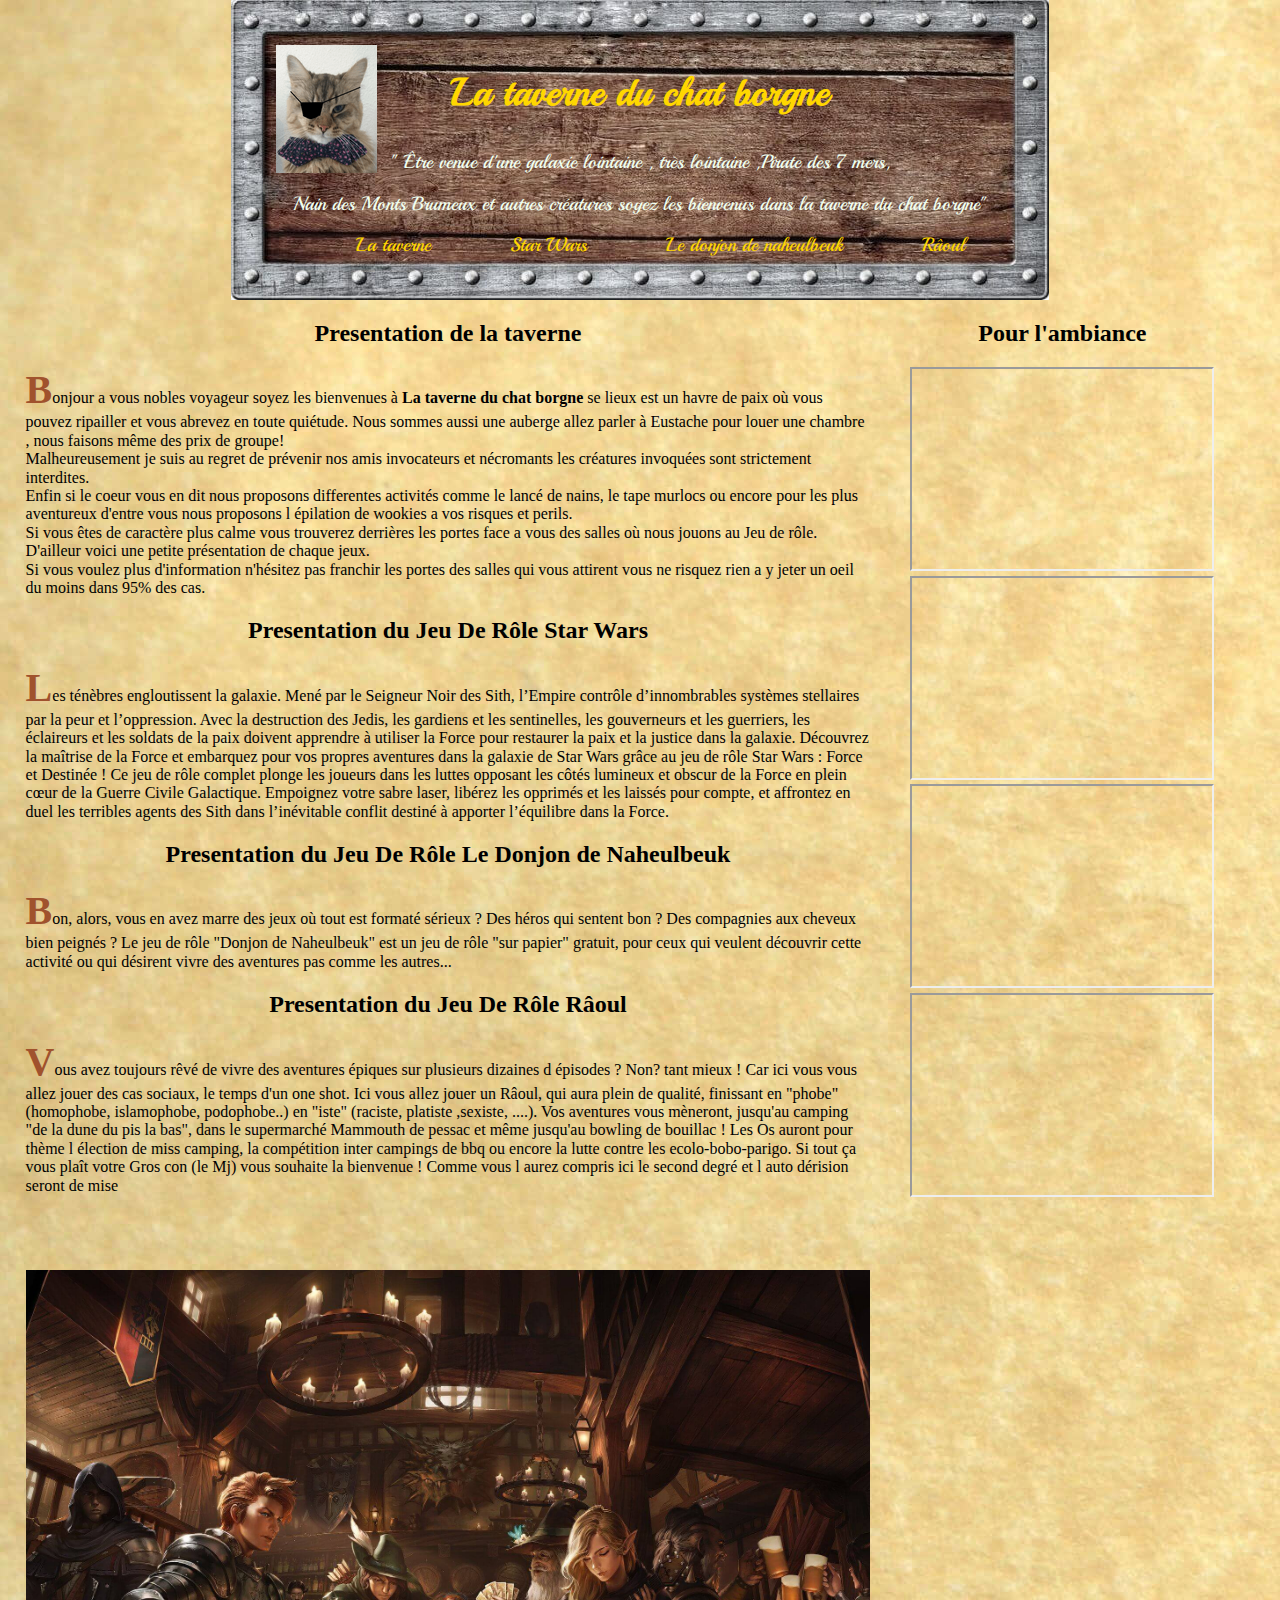
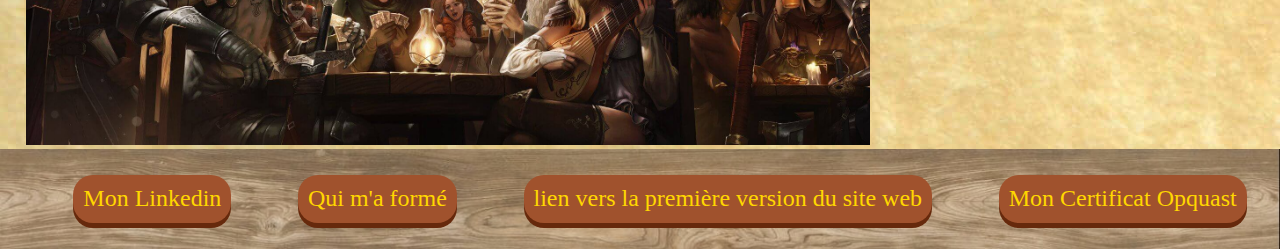
==== commit dc29a915: "suppresion des lines vers twitch et Yt de toute les pages + ajout de la fiche perso pour Raoul" ====
--- a/index.html
+++ b/index.html
@@ -189,28 +189,7 @@
                 allowfullscreen
               ></iframe>
             </figure>
-            <figure>
-              <h2 class="h2_main_sideb">Mon Twitch</h2>
-              <iframe
-                src="https://player.twitch.tv/?channel=hishata"
-                title="chaine twitch d'Hishata"
-                allow="fullscreen"
-                height="200"
-                width="300"
-              ></iframe>
-            </figure>
-            <figure>
-              <h2 class="h2_main_sideb">Mon Youtube</h2>
-              <iframe
-                width="300"
-                height="200"
-                title="vidéo de jdr thème starwars"
-                src="https://www.youtube.com/embed/6qYRH20lp3I"
-                allow="accelerometer; autoplay; encrypted-media; gyroscope; picture-in-picture"
-                allowfullscreen
-              ></iframe>
-            </figure>
-          </article>
+            </article>
         </aside>
       </div>
       <footer>
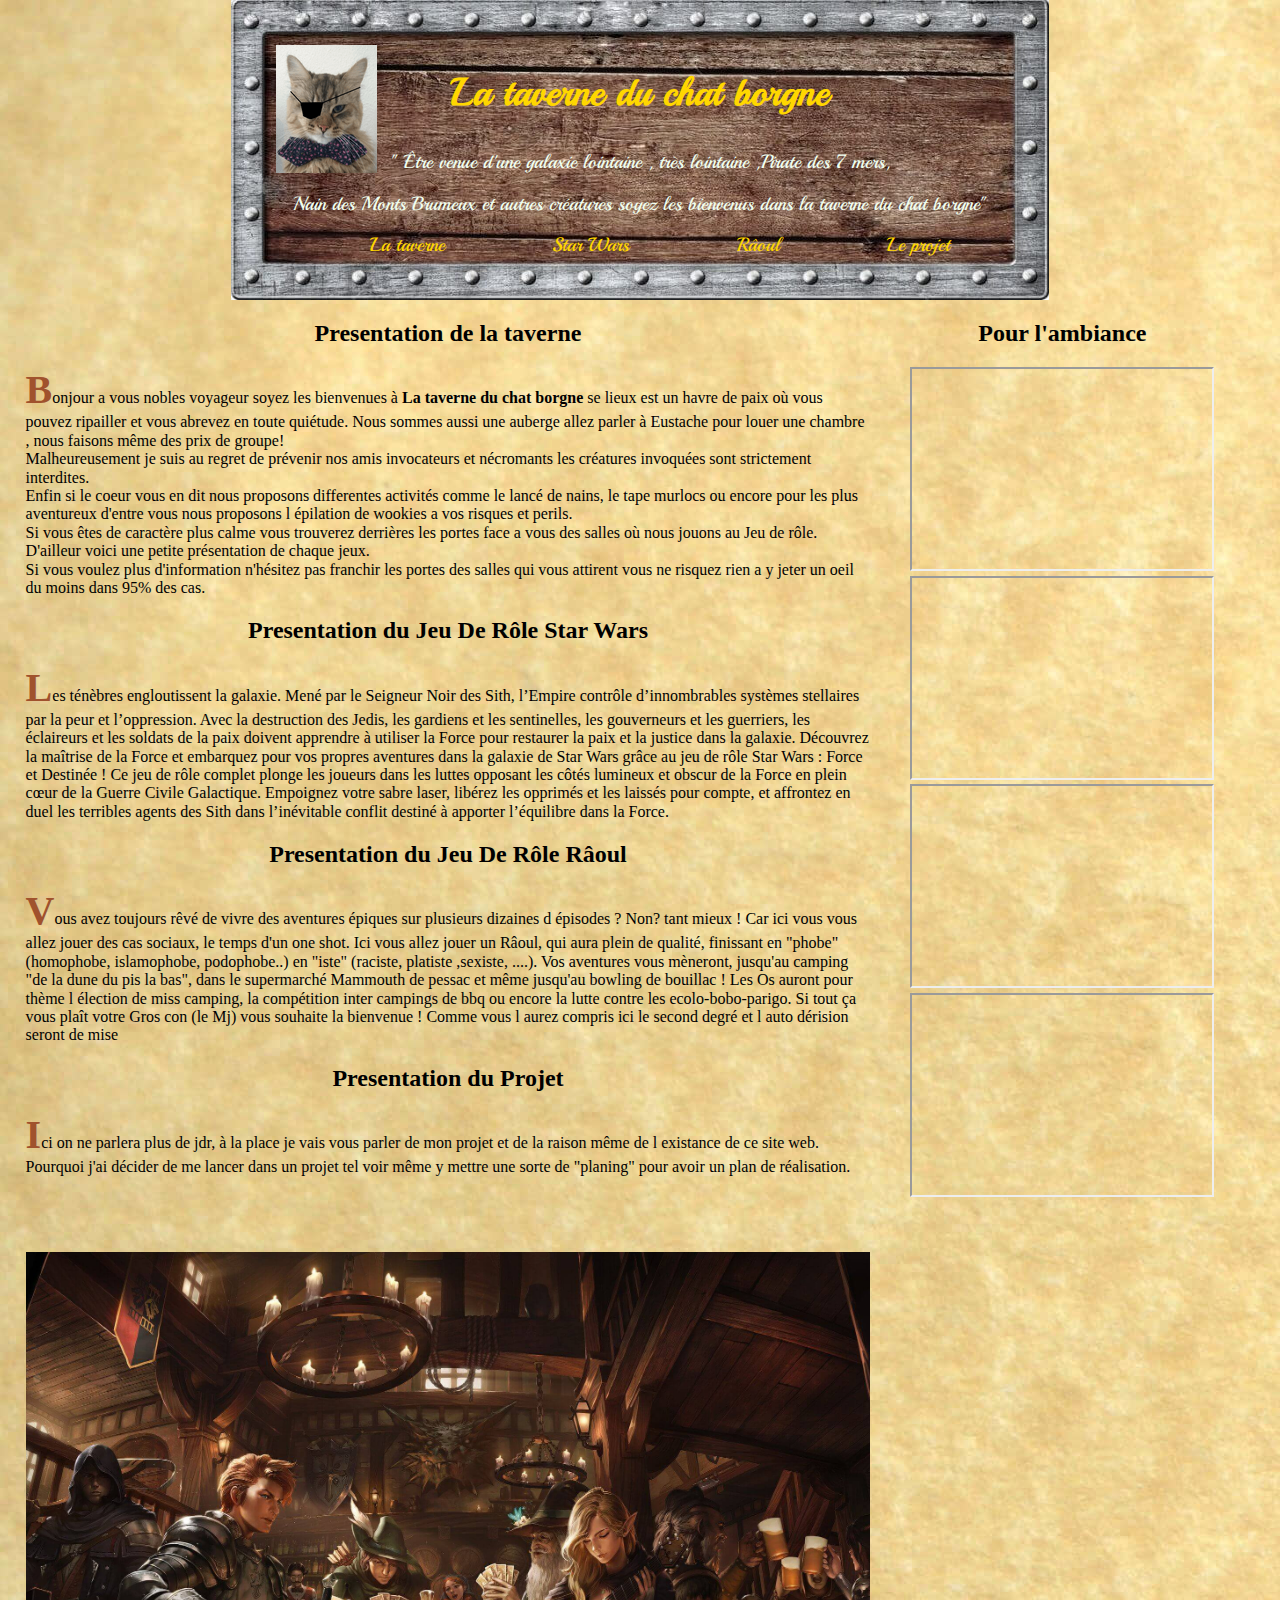
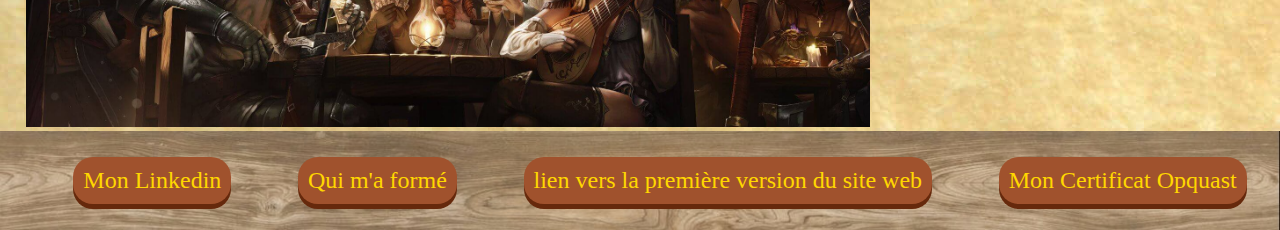
==== commit 7d08ac56: "remplacement du dj pars la page du projet" ====
--- a/index.html
+++ b/index.html
@@ -51,13 +51,13 @@
 
             <li><a class="header_ul_a" href="index_s_w.html">Star Wars </a></li>
 
-            <li>
-              <a class="header_ul_a" href="index_donjon.html"
-                >Le donjon de naheulbeuk
-              </a>
-            </li>
-
             <li><a class="header_ul_a" href="index_Raoul.html">Râoul </a></li>
+
+            <li>
+              <a class="header_ul_a" href="index_projet.html"
+                >Le projet
+              </a>
+            </li>
           </ul>
         </nav>
       </header>
@@ -114,20 +114,7 @@
               l’inévitable conflit destiné à apporter l’équilibre dans la Force.
             </p>
           </article>
-          <article>
-            <h2 class="nav_main_h2_index">
-              Presentation du Jeu De Rôle Le Donjon de Naheulbeuk
-            </h2>
-
-            <p class="paragraphe_index_page_presentation">
-              Bon, alors, vous en avez marre des jeux où tout est formaté
-              sérieux ? Des héros qui sentent bon ? Des compagnies aux cheveux
-              bien peignés ? Le jeu de rôle "Donjon de Naheulbeuk" est un jeu de
-              rôle "sur papier" gratuit, pour ceux qui veulent découvrir cette
-              activité ou qui désirent vivre des aventures pas comme les
-              autres...
-            </p>
-          </article>
+
           <article>
             <h2 class="nav_main_h2_index">Presentation du Jeu De Rôle Râoul</h2>
 
@@ -146,6 +133,16 @@
               Comme vous l aurez compris ici le second degré et l auto dérision seront de mise 
             </p>
           </article>
+          <article>
+            <h2 class="nav_main_h2_index">
+              Presentation du Projet
+            </h2>
+
+            <p class="paragraphe_index_page_presentation">
+              Ici on ne parlera plus de jdr, à la place je vais vous parler de mon projet et de la raison même de l existance de ce site web. Pourquoi j'ai décider de me lancer dans 
+              un projet tel voir même y mettre une sorte de "planing" pour avoir un plan de réalisation.
+            </p>
+          </article>
           <img class="image_avant_footer_index" src="img/tav.jpg" alt="" />
         </main>
         <aside>
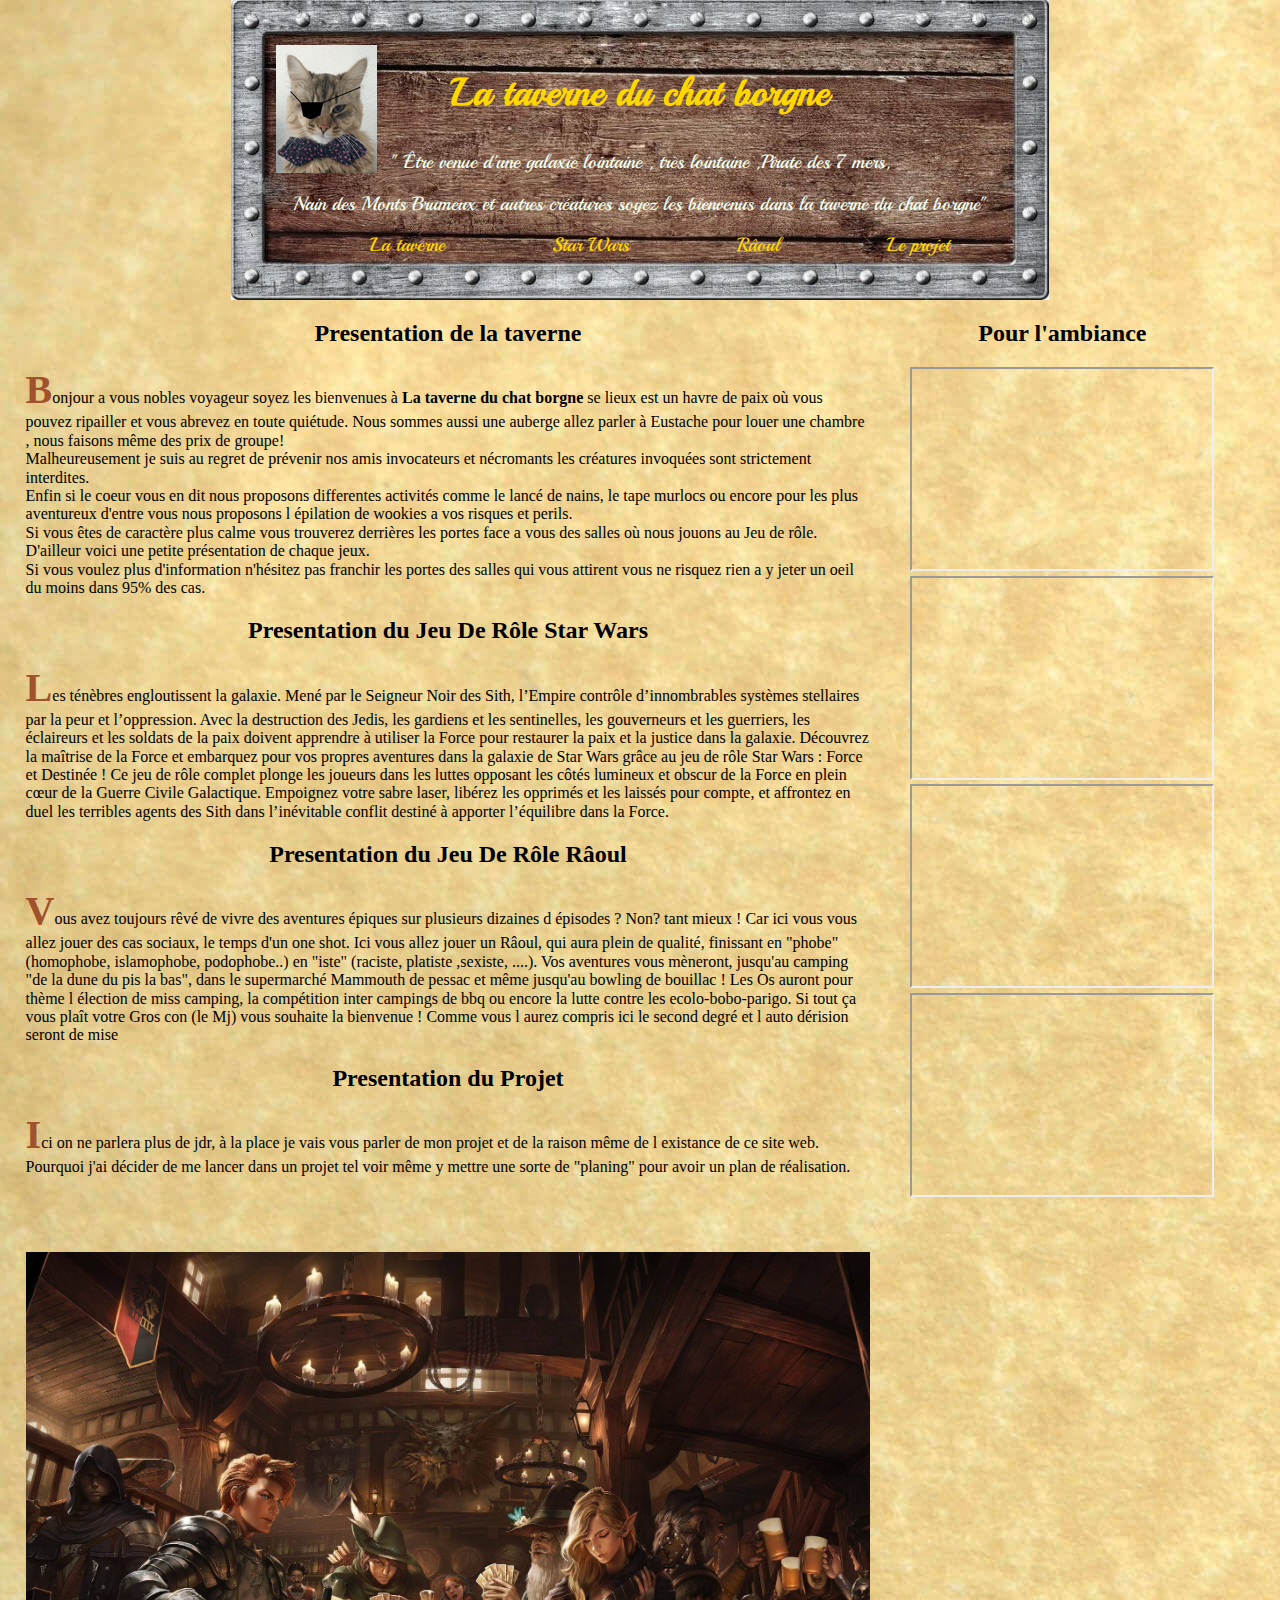
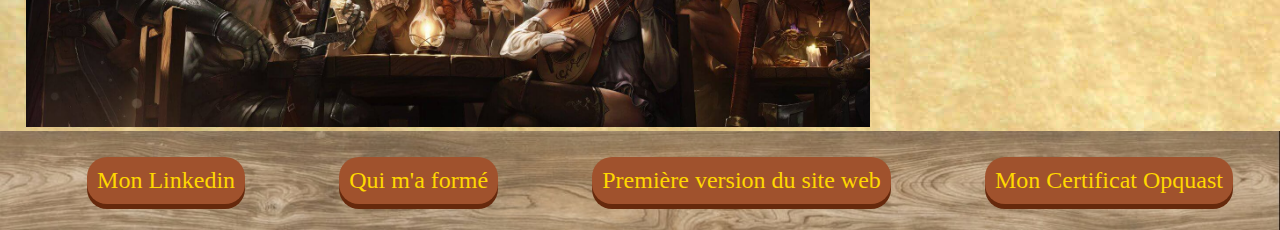
==== commit ac5fb5f9: "renomage de certains liens" ====
--- a/index.html
+++ b/index.html
@@ -207,7 +207,7 @@
             </li>
             <li>
               <a href="old_tav.html" class="a_footer">
-                lien vers la première version du site web
+                Première version du site web
               </a>
             </li>
             <li>
